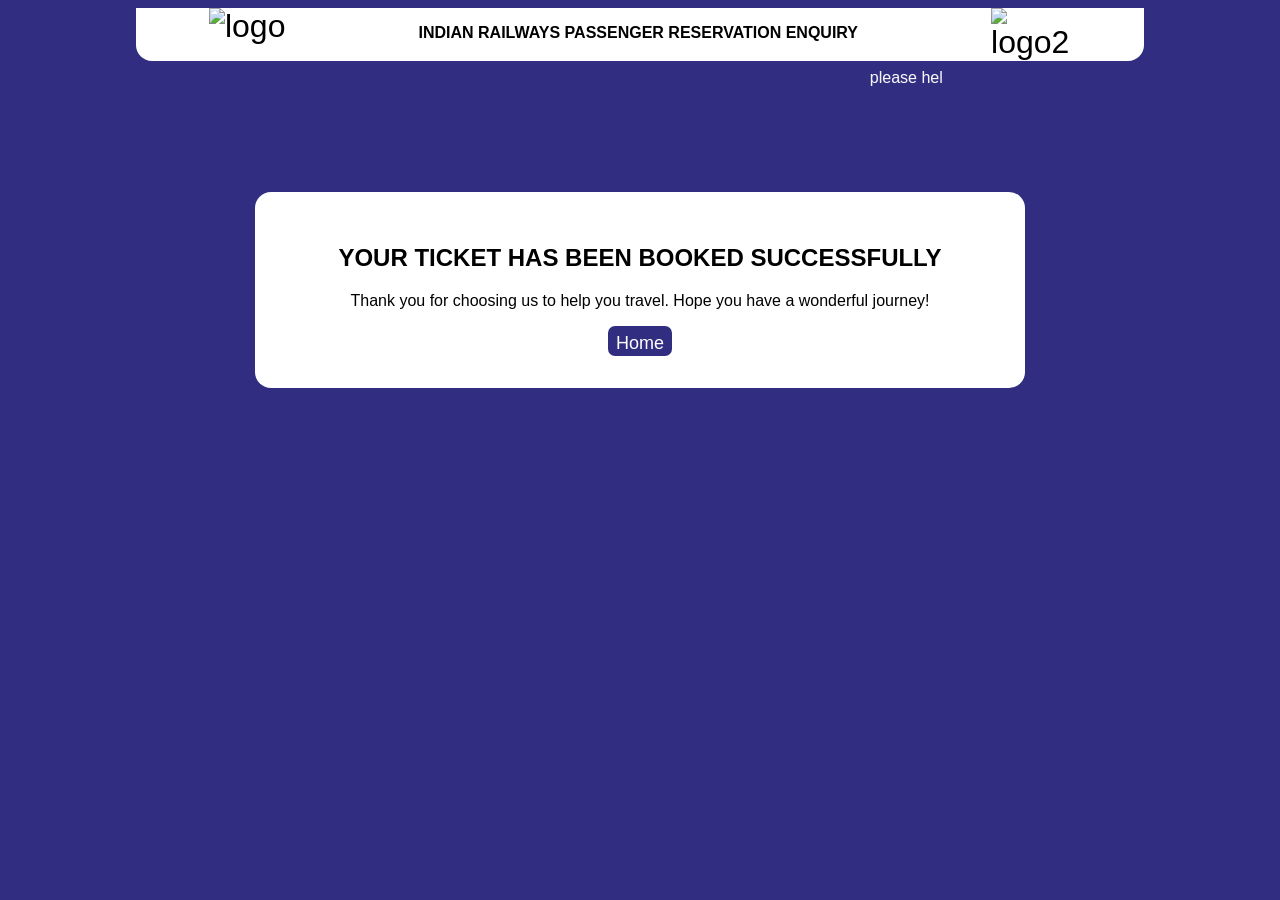
==== thank_you.html @ d47e6449 "Add files via upload" ====
<!DOCTYPE html>
<html lang="en">
    <head>
        <meta charset="utf-8">
        <meta http-equiv="X-UA-Compatible" content="IE=edge">
        <title>PNR PAGE</title>
        <meta name="description" content="">
        <meta name="viewport" content="width=device-width, initial-scale=1">
        <link rel="stylesheet" href="styles.css">
    </head>
    <body>
        <div class="container">
            <img class="img_config_1" src="images/logo.png" alt="logo">
            <p class="middle">INDIAN RAILWAYS PASSENGER RESERVATION ENQUIRY</p>
            <img class="img_config_2" src="images/logo2.png" alt="logo2">
        </div>
        <marquee id="markquee_1" behavior="" direction="left">
            please help indian railways and government of india in moving towards a digitized and cashless economy. Eradicate black money.
        </marquee>
        <div id="thank-you">
            <h2>YOUR TICKET HAS BEEN BOOKED SUCCESSFULLY</h2>
            <p>Thank you for choosing us to help you travel. Hope you have a wonderful journey!</p>
            <button id="home-btn" type="button">Home</button>
        </div>
    </body>
</html>
---- styles.css ----
body {
    background-color: rgb(49, 46, 129);
    font-family: sans-serif;
    padding-left: 10%;
    padding-right: 10%;
}

#heading_1 {
    font-size: 1rem;
}

.divelement {
    padding-left: 1rem;
    padding-right: 1rem;
    padding-top: 0%;
    padding-bottom: 0%;
    margin: auto;
    color: whitesmoke;
    max-width: fit-content;
    text-align: center;
    background-color: rgb(49, 46, 129);
    border-radius: 0.5rem;
}

.input_text {
    border-radius: 0.5rem;
    padding: 10px;
    max-height: 1rem;
    max-width: 10rem;
}

.divdetailsenter {
    display: flex;
    justify-content: space-between;
    text-align: center;
    padding-left: 20%;
    padding-right: 20%;
}

.mainborder {
    background-color: whitesmoke;
    margin-top: 10%;
    margin-left: 20%;
    margin-right: 20%;
    height: 50%;
    width: 60%;
    padding: 3mm;
    border: 5px solid blue;
    border-radius: 2rem;
}

.buttonconfig {
    display: flex;
    justify-content: center;
    align-items: center;
    height: 2rem;
}

.container {
    font-size: 2em;
    display: flex;
    background: white;
    width:100%;
    align-content: center;
    justify-content: center;
    max-height: 5rem;
    border-bottom-left-radius: 1rem;
    border-bottom-right-radius: 1rem;
}

.middle {
    padding-left: 0px;
    padding-right: 0px;
    font-size: 1rem;
    font-weight: 600;
    color: black;
    width: 70%;
    text-align: center;
}

.img_config_1 {
    margin-left: 0px;
    max-height: 100%;
    max-width: 5rem;
}

.img_config_2 {
    margin-right: 0px;
    max-height: 100%;
    max-width: 5rem;
}

#markquee_1 {
    color: white;
    margin-top: 0.5rem;
    margin-left: 20%;
    margin-right: 20%;
    text-align: center;
    width: 60%;
}

.heading_size {
    font-size: 1rem;
}

.parentofdiv {
    margin-top: 5%;
    margin-left: auto;
    margin-right: auto;
    padding-top: 1rem;
    background-color: white;
    border-radius: 2rem;
    max-width: 80%;
    /*background-color: aquamarine;*/
}

.compact_size {
    color: black;
    margin: auto;
    text-align: center;
    max-width: 80%;
}

.status_heading {
    border: 2px solid black;
    font-size: 2rem;
    margin: auto;
    text-align: center;
    background-color: whitesmoke;
    max-width: 80%;
    border-radius: 0.2rem;
}

.table_1 {
    background-color: whitesmoke;
    border-color: black solid;
    border: 10px ;
    margin: auto;
    width: 80%;

}

th {
    background-color: whitesmoke;
    border: 1px solid black;
    border-collapse: collapse;
    text-align: center;
}

td {
    border: 1px solid black;
    border-collapse: collapse;
    text-align: center;
    height: 1rem;
}

.text_row_font {
    font-size: minmax(0.4rem, auto);
}

table{
    border: 1px solid black;
    border-collapse: collapse;
    text-align: center;
    min-width: 100%;
    height: 5rem;
}

.button_class {
    display: flex;
    margin: auto;
    max-width: 60%;
    padding: 2rem;
    justify-content: space-between;
}

#btn_1 {
    background-color: rgb(49 46 129);
    color: white;
    border-width: 2px;
    border-style: solid;
    border-color: rgb(49 46 129);
    border-radius: 7px;
    cursor: pointer;
    font-size: 1.125rem; 
    line-height: 1.75rem;
    height: 30px;
}

#btn_2 {
    background-color: rgb(49 46 129);
    color: white;
    border-width: 2px;
    border-style: solid;
    border-color: rgb(49 46 129);
    border-radius: 7px;
    cursor: pointer;
    font-size: 1.125rem; 
    line-height: 1.75rem;
    height: 30px;

}

.sub_btn {
    margin-left: 40%;
    background-color: rgb(49 46 129);
    color: white;
    border-width: 2px;
    border-style: solid;
    border-color: rgb(49 46 129);
    border-radius: 7px;
    cursor: pointer;
    font-size: 1.125rem; 
    line-height: 1.75rem;
    height: 30px;
}

.center_pnr_status_entry {
    padding-left: 10%;
    padding-right: 10%;
    display: flex;
    justify-content: space-between;
}

/*----------------------*/
/* styling for thank you page */
#thank-you {
    background-color: white;
    margin: auto;
    color: black;
    text-align: center;
    max-width: 70%;
    margin-top: 10%;
    padding: 2rem;
    border-radius: 1rem;
}

#home-btn {
    background-color: rgb(49 46 129);
    color: white;
    border-width: 2px;
    border-style: solid;
    border-color: rgb(49 46 129);
    border-radius: 7px;
    cursor: pointer;
    font-size: 1.125rem; 
    line-height: 1.75rem;
    height: 30px;
}
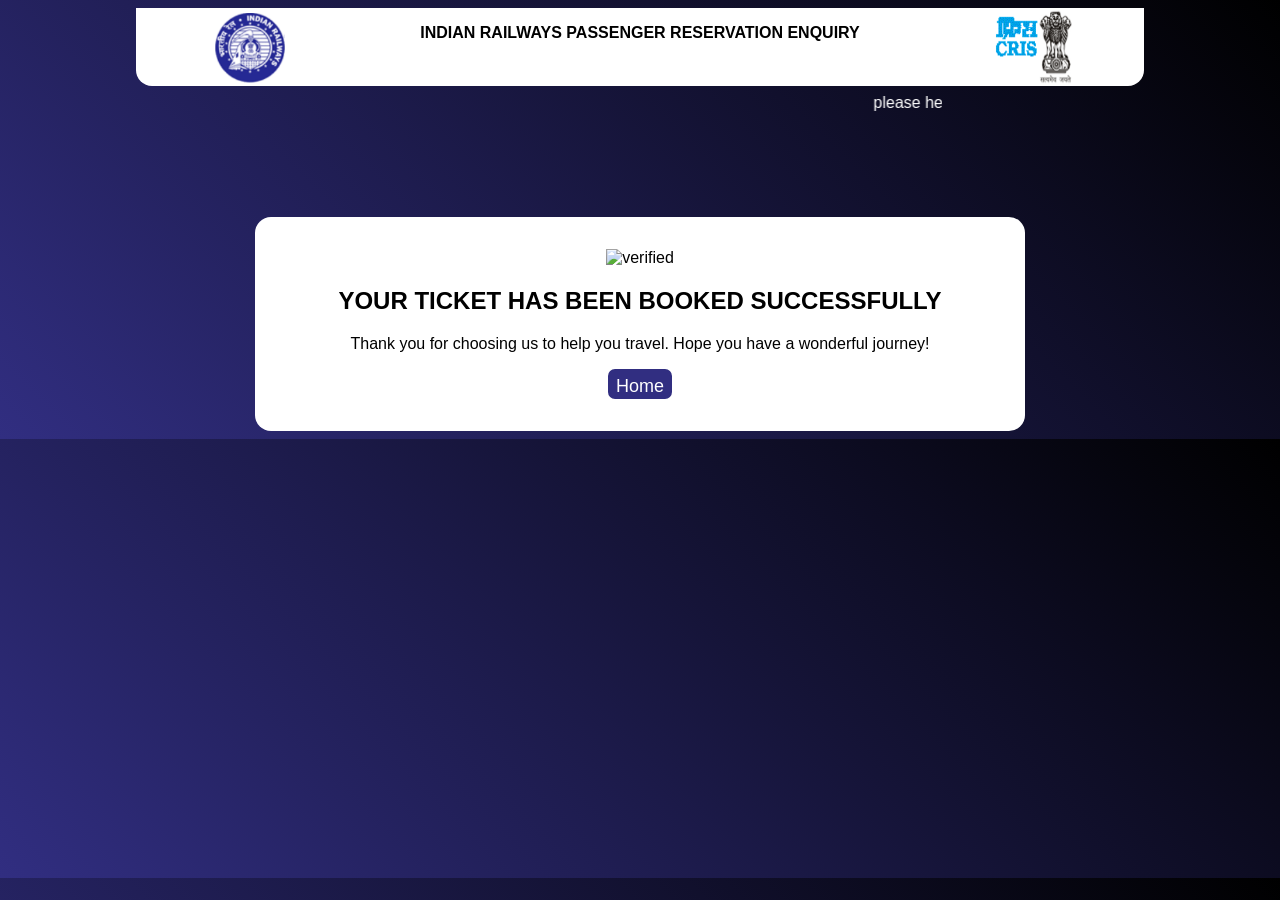
==== commit af2c2074: "Add files via upload" ====
--- a/thank_you.html
+++ b/thank_you.html
@@ -18,6 +18,7 @@
             please help indian railways and government of india in moving towards a digitized and cashless economy. Eradicate black money.
         </marquee>
         <div id="thank-you">
+            <img id="verified-logo" src="images/check.png" alt="verified">
             <h2>YOUR TICKET HAS BEEN BOOKED SUCCESSFULLY</h2>
             <p>Thank you for choosing us to help you travel. Hope you have a wonderful journey!</p>
             <button id="home-btn" type="button">Home</button>
--- a/styles.css
+++ b/styles.css
@@ -1,5 +1,5 @@
 body {
-    background-color: rgb(49, 46, 129);
+    background-image: linear-gradient(45deg, rgb(49 46 129) 0%, black 100%);
     font-family: sans-serif;
     padding-left: 10%;
     padding-right: 10%;
@@ -247,3 +247,9 @@
     line-height: 1.75rem;
     height: 30px;
 }
+
+#verified-logo {
+    width: 100px;
+    height: 100px;
+    margin: auto;
+}
